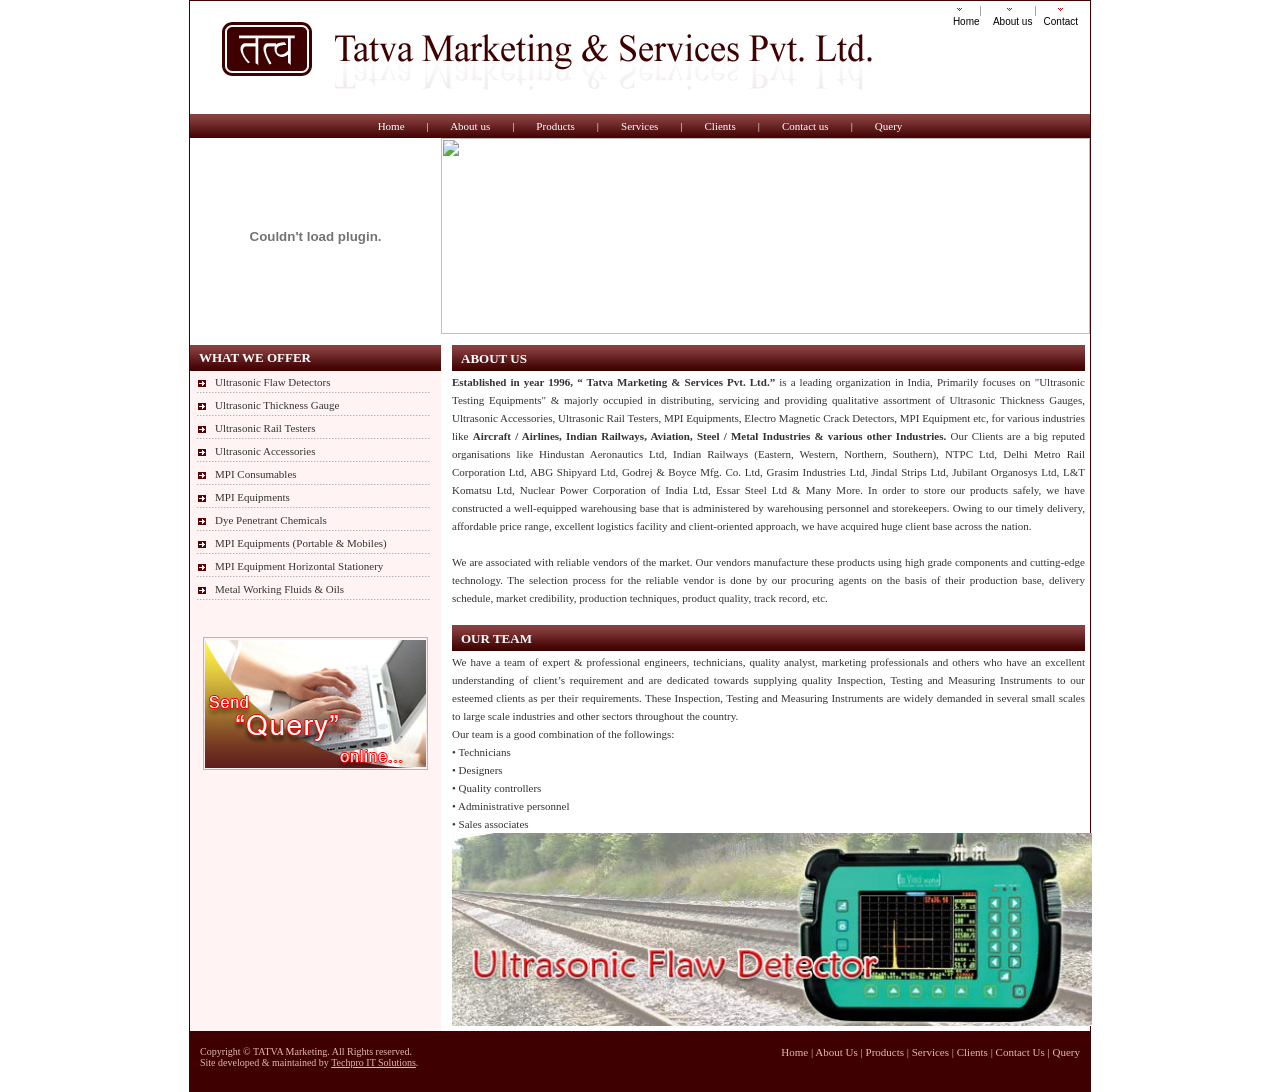
==== aboutus.html @ 837da793 "first commit" ====
<!DOCTYPE html >
<html>
<head>
<meta http-equiv="Content-Type" content="text/html; charset=iso-8859-1" />
<title>Tatva Marketing &amp; Services Pvt. Ltd.</title>
<link href="gifs/style.css" rel="stylesheet" type="text/css" />
<script language="javascript" src="gifs/slideshow.js"></script>
</head>

<body onload="runSlideShow();">
<center>
<div class="outer">
<div class="main-div"><table width="100%" border="0" cellspacing="0" cellpadding="0">
  <tr>
    <td align="left" valign="top"><img src="gifs/tatva.jpg" width="690" height="109" /></td>
    <td width="100%" align="right" valign="top"><div class="top-link"><a href="index.html">Home</a>&nbsp;&nbsp;&nbsp;&nbsp;&nbsp;<a href="aboutus.html">About us</a>&nbsp;&nbsp;&nbsp;&nbsp;<a href="contactus.html">Contact</a></div></td>
  </tr>
</table>
<div class="top-nav"><a href="index.html">Home</a>&nbsp;&nbsp;&nbsp;&nbsp;&nbsp;&nbsp;&nbsp;&nbsp;|&nbsp;&nbsp;&nbsp;&nbsp;&nbsp;&nbsp;&nbsp;&nbsp;<a href="aboutus.html">About us</a>&nbsp;&nbsp;&nbsp;&nbsp;&nbsp;&nbsp;&nbsp;&nbsp;|&nbsp;&nbsp;&nbsp;&nbsp;&nbsp;&nbsp;&nbsp;&nbsp;<a href="products.html">Products</a>&nbsp;&nbsp;&nbsp;&nbsp;&nbsp;&nbsp;&nbsp;&nbsp;|&nbsp;&nbsp;&nbsp;&nbsp;&nbsp;&nbsp;&nbsp;&nbsp;<a href="services.html">Services</a>&nbsp;&nbsp;&nbsp;&nbsp;&nbsp;&nbsp;&nbsp;&nbsp;|&nbsp;&nbsp;&nbsp;&nbsp;&nbsp;&nbsp;&nbsp;&nbsp;<a href="clients.html">Clients</a>&nbsp;&nbsp;&nbsp;&nbsp;&nbsp;&nbsp;&nbsp;&nbsp;|&nbsp;&nbsp;&nbsp;&nbsp;&nbsp;&nbsp;&nbsp;&nbsp;<a href="contactus.html">Contact us</a>&nbsp;&nbsp;&nbsp;&nbsp;&nbsp;&nbsp;&nbsp;&nbsp;|&nbsp;&nbsp;&nbsp;&nbsp;&nbsp;&nbsp;&nbsp;&nbsp;<a href="query.html">Query</a></div>
</div>
<div class="main-div"><div class="slide-l"><object classid="clsid:D27CDB6E-AE6D-11cf-96B8-444553540000" codebase="http://download.macromedia.com/pub/shockwave/cabs/flash/swflash.cab#version=7,0,19,0" width="251" height="196"><param name="movie" value="gifs/flash.swf" /><param name="quality" value="high" /><embed src="gifs/flash.swf" quality="high" pluginspage="http://www.macromedia.com/go/getflashplayer" type="application/x-shockwave-flash" width="251" height="196"></embed></object></div><div class="slide-r"><img src="gifs/ultrasonic-rail-tester1.jpg" name="SlideShow" width="649" height="196" id="SlideShow" /></div>
</div>

<div class="main-div" style="padding-top:7px;">
<table width="100%" border="0" cellspacing="0" cellpadding="0">
  <tr>
    <td valign="top" class="left"><h1>what we offer</h1>
<div class="left-link"><a href="http://www.modsonic.com" target="_blank">Ultrasonic Flaw Detectors</a><br />
  <a href="http://www.modsonic.com" target="_blank">Ultrasonic Thickness Gauge</a><br />
  <a href="http://www.paraselex.in" target="_blank">Ultrasonic Rail Testers</a><br />
  <a href="http://www.modsonic.com" target="_blank">Ultrasonic Accessories</a><br />
  <a href="http://www.ferrochemndtsystems.com" target="_blank">MPI Consumables</a><br />
  <a href="http://www.ferrochemndtsystems.com" target="_blank">MPI Equipments</a><br />
  <a href="http://www.ferrochemndtsystems.com" target="_blank">Dye Penetrant Chemicals</a><br />
  <!--<a href="http://www.modsonic.com" target="_blank">Systems Based on TOFD Technique</a><br />-->
  <a href="#" >MPI Equipments (Portable & Mobiles)</a><br />
  <a href="#" >MPI Equipment Horizontal Stationery</a><br />
  <a href="metal-working-fluids-oils.html">Metal Working Fluids & Oils</a></div><br />
<br />
<a href="query.html"><img src="gifs/send-query.jpg" alt="Tatva Marketing Pvt. Ltd." width="225" height="133" border="0" /></a><br />
</td>
    <td valign="top"><div class="right">
      <div class="txt1"><h1>About Us</h1><strong>Established in year 1996,  � Tatva Marketing & Services Pvt. Ltd.�</strong> is a leading organization in India, Primarily focuses on "Ultrasonic Testing Equipments" &amp; majorly  occupied in distributing, servicing and providing qualitative assortment of Ultrasonic Thickness Gauges, Ultrasonic Accessories, Ultrasonic Rail Testers, MPI Equipments, Electro Magnetic Crack Detectors, MPI Equipment etc, for various industries like <strong>Aircraft / Airlines, Indian Railways, Aviation, Steel / Metal Industries &amp; various other Industries.</strong> Our Clients are a big reputed organisations like Hindustan Aeronautics Ltd, Indian Railways (Eastern,  Western, Northern, Southern), NTPC Ltd, Delhi Metro Rail Corporation Ltd, ABG Shipyard Ltd, Godrej & Boyce Mfg. Co. Ltd, Grasim Industries Ltd, Jindal Strips Ltd, Jubilant Organosys Ltd, L&T Komatsu Ltd, Nuclear Power Corporation of  India Ltd, Essar Steel Ltd & Many More. In order to store our products safely, we have constructed a well-equipped warehousing base that is administered by warehousing personnel and storekeepers. Owing to our timely delivery, affordable price range, excellent logistics facility and client-oriented approach, we have acquired huge client base across the nation.<br /> <br />
      We are associated with reliable vendors of the market. Our vendors manufacture these products using high grade components and cutting-edge technology. The selection process for the reliable vendor is done by our procuring agents on the basis of their production base, delivery schedule, market credibility, production techniques, product quality, track record, etc. 
      <br /> <br />
 <h1>Our Team</h1>
We have a team of expert & professional engineers, technicians, quality analyst, marketing professionals and others who have an excellent understanding of client�s requirement and are dedicated towards supplying quality Inspection, Testing and Measuring Instruments to our esteemed clients as per their requirements. These Inspection, Testing and Measuring Instruments are widely demanded in several small scales to large scale industries and other sectors throughout the country.<br />
Our team is a good combination of the followings:<br />

� Technicians<br />
 
� Designers<br />
 
� Quality controllers<br />
 
� Administrative personnel<br />
 
� Sales associates<br />
      
   <img src="gifs/ultrasonic-flaw-detector2.jpg" width="640"> </div>
    </div></td>
  </tr>
</table>


</div>

<div class="main-div" id="footer-bg">
<div class="footer-link"><a href="index.html">Home</a>  |  <a href="aboutus.html">About Us</a>  |  <a href="products.html">Products</a>  |  <a href="services.html">Services</a>  |  <a href="clients.html">Clients</a>  |  <a href="contactus.html">Contact Us</a>  |  <a href="query.html">Query</a></div>
<div class="site-link">Copyright � TATVA Marketing. All Rights reserved.<br />
Site developed & maintained by <a href="http://www.techproitsolutions.in">Techpro IT Solutions</a>.</div>
</div>
</div>
</center>
</body>
</html>
---- gifs/style.css ----
body{margin:0px; padding:0px;}

.outer{width:900px; border:1px solid #3e0000;}

.main-div{width:900px; background-color:#FFFFFF; clear:both;}

.top-link{font-family:sans-serif; font-size:10px; color:#000000; text-align:right; text-decoration:none; padding-top:15px; padding-right:12px; background:url(top-arrow.jpg) top right no-repeat;}
.top-link a{color:#000000; text-decoration:none;}
.top-link a:hover{color:#000000; text-decoration:underline;}

.top-nav{font-family:verdana; font-size:11px; color:#FFFFFF; text-decoration:none; text-align:center; padding-top:6px; padding-bottom:6px; background:url(nav-bg.jpg) top left repeat-x;}
.top-nav a{color:#FFFFFF; text-decoration:none;}
.top-nav a:hover{color:#FFFFFF; text-decoration:underline;}

.slide-l{width:251px; float:left;}
.slide-r{width:649px; float:right;}

.left{width:251px; text-align:center; background-color:#fff3f3;}
.left h1{font-family:verdana; font-size:13px; color:#FFFFFF; text-transform:uppercase; text-align:left; background:url(nav-bg.jpg) left top repeat-x; padding:0px; padding-left:9px; padding-top:5px; padding-bottom:5px; margin:0px;}

.right{width:638px; float:right; text-align:left;}

.left-link{font-family:verdana; font-size:11px; color:#333333; text-decoration:none; text-align:left; line-height:23px; padding-left:25px; background:url(left-arrow.jpg) left top repeat-y;}
.left-link a{color:#333333; text-decoration:none;}
.left-link a:hover{color:#333333; text-decoration:underline;}

.txt{font-family:verdana; font-size:11px; color:#333333; text-decoration:none; text-align:justify; line-height:18px; padding-top:10px; padding-right:0px;}
.txt a{color:#333333; text-decoration:none;}
.txt a:hover{color:#333333; text-decoration:underline;}

.txt h2{font-family:verdana; font-size:10px; color:#8b0404; text-decoration:none; text-align:center; padding-top:1px; padding-bottom:10px; margin:0px;}
.txt h2 a{color:#8b0404; text-decoration:none;}
.txt h2 a:hover{color:#8b0404; text-decoration:underline;}

.txt1{font-family:verdana; font-size:11px; color:#333333; text-decoration:none; text-align:justify; line-height:18px; padding-top:0px; padding-right:5px;}
.txt1 a{color:#333333; text-decoration:none;}
.txt1 a:hover{color:#333333; text-decoration:underline;}
.txt1 h1{font-family:verdana; font-size:13px; color:#FFFFFF; text-transform:uppercase; text-align:left; background:url(nav-bg.jpg) left top repeat-x; padding:0px; padding-left:9px; padding-top:5px; padding-bottom:5px; margin:0px;}
.txt1 table{border-top:1px solid #999999; border-right:1px solid #999999;}
.txt1 table td{border-left:1px solid #999999; border-bottom:1px solid #999999; padding-left:5px;}

.txt2{font-family:verdana; font-size:11px; color:#333333; text-decoration:none; text-align:justify; line-height:18px; padding-top:0px; padding-right:5px;}
.txt2 a{color:#ff0000; text-decoration:none;}
.txt2 a:hover{color:#ff0000; text-decoration:underline;}
.txt2 h1{font-family:verdana; font-size:13px; color:#FFFFFF; text-transform:uppercase; text-align:left; background:url(nav-bg.jpg) left top repeat-x; padding:0px; padding-left:9px; padding-top:5px; padding-bottom:5px; margin:0px;}
.txt2 strong{padding-top:50px; color:#000;}
.txt2 table{border:1px solid #999999;}

.txt3{font-family:verdana; font-size:11px; color:#333333; text-decoration:none; text-align:justify; line-height:18px; padding-top:0px; padding-right:5px;}
.txt3 a{color:#333333; text-decoration:none;}
.txt3 a:hover{color:#333333; text-decoration:underline;}
.txt3 h1{font-family:verdana; font-size:13px; color:#FFFFFF; text-transform:uppercase; text-align:left; background:url(nav-bg.jpg) left top repeat-x; padding:0px; padding-left:9px; padding-top:5px; padding-bottom:5px; margin:0px;}

.pro-range{background:url(head-bg.jpg) left top repeat-x; padding:0px; margin:0px;}
.mid{background:url(mid.jpg) left top repeat-y;}

.more{font-family:verdana; font-size:11px; color:#8b0404; text-decoration:none; text-align:RIGHT; font-weight:bold;}
.more a{color:#8b0404; text-decoration:none;}
.more a:hover{color:#8b0404; text-decoration:underline;}

.more1{font-family:verdana; font-size:10px; color:#ffffff; text-decoration:none; text-align:RIGHT; background:#000000; padding-right:5px; margin-bottom:5px;}
.more1 a{color:#ffffff; text-decoration:none;}
.more1 a:hover{color:#ffffff; text-decoration:underline;}


/* footer */

#footer-bg{background:#3e0000; height:60px;}

.footer-link{font-family:verdana; font-size:11px; color:#e4b7b7; text-decoration:none; text-align:right; padding-right:10px; padding-top:15px; float:right; width:400px;}
.footer-link a{color:#e4b7b7; text-decoration:none;}
.footer-link a:hover{color:#e4b7b7; text-decoration:underline;}

.site-link{font-family:verdana; font-size:10px; color:#e4b7b7; text-decoration:none; text-align:left; padding-left:10px; padding-top:15px; float:left; width:450px;}
.site-link a{color:#e4b7b7; text-decoration:underline;}
.site-link a:hover{color:#e4b7b7; text-decoration:none;}
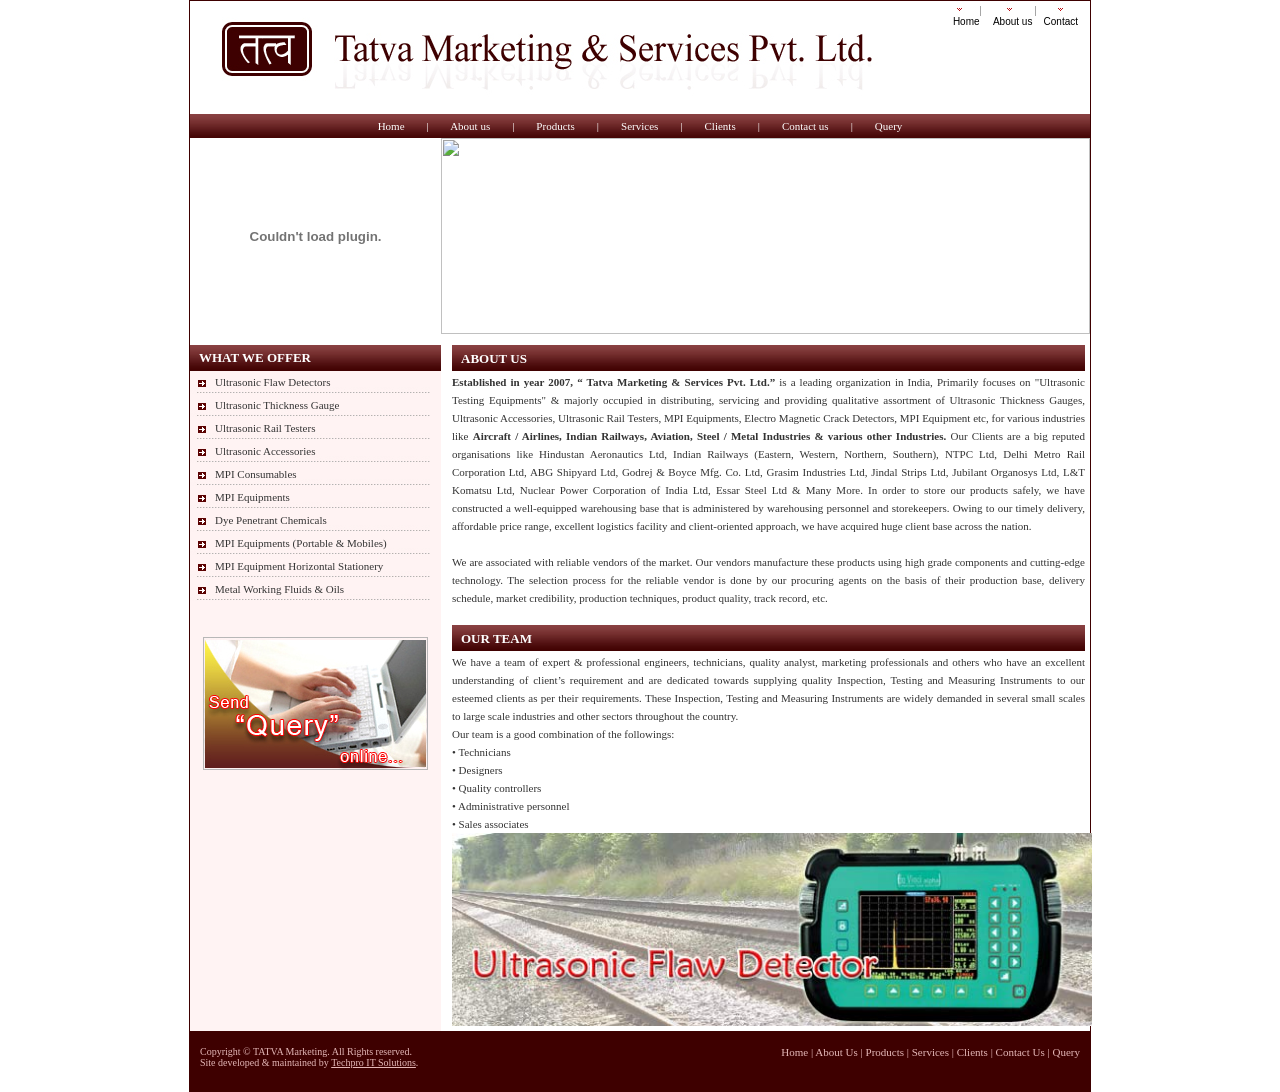
==== commit 6ede4a7e: "Refactor product pages to remove redundant sections and update content - Removed unnecessary banner " ====
--- a/aboutus.html
+++ b/aboutus.html
@@ -40,7 +40,7 @@
 <a href="query.html"><img src="gifs/send-query.jpg" alt="Tatva Marketing Pvt. Ltd." width="225" height="133" border="0" /></a><br />
 </td>
     <td valign="top"><div class="right">
-      <div class="txt1"><h1>About Us</h1><strong>Established in year 1996,  � Tatva Marketing & Services Pvt. Ltd.�</strong> is a leading organization in India, Primarily focuses on "Ultrasonic Testing Equipments" &amp; majorly  occupied in distributing, servicing and providing qualitative assortment of Ultrasonic Thickness Gauges, Ultrasonic Accessories, Ultrasonic Rail Testers, MPI Equipments, Electro Magnetic Crack Detectors, MPI Equipment etc, for various industries like <strong>Aircraft / Airlines, Indian Railways, Aviation, Steel / Metal Industries &amp; various other Industries.</strong> Our Clients are a big reputed organisations like Hindustan Aeronautics Ltd, Indian Railways (Eastern,  Western, Northern, Southern), NTPC Ltd, Delhi Metro Rail Corporation Ltd, ABG Shipyard Ltd, Godrej & Boyce Mfg. Co. Ltd, Grasim Industries Ltd, Jindal Strips Ltd, Jubilant Organosys Ltd, L&T Komatsu Ltd, Nuclear Power Corporation of  India Ltd, Essar Steel Ltd & Many More. In order to store our products safely, we have constructed a well-equipped warehousing base that is administered by warehousing personnel and storekeepers. Owing to our timely delivery, affordable price range, excellent logistics facility and client-oriented approach, we have acquired huge client base across the nation.<br /> <br />
+      <div class="txt1"><h1>About Us</h1><strong>Established in year 2007,  � Tatva Marketing & Services Pvt. Ltd.�</strong> is a leading organization in India, Primarily focuses on "Ultrasonic Testing Equipments" &amp; majorly  occupied in distributing, servicing and providing qualitative assortment of Ultrasonic Thickness Gauges, Ultrasonic Accessories, Ultrasonic Rail Testers, MPI Equipments, Electro Magnetic Crack Detectors, MPI Equipment etc, for various industries like <strong>Aircraft / Airlines, Indian Railways, Aviation, Steel / Metal Industries &amp; various other Industries.</strong> Our Clients are a big reputed organisations like Hindustan Aeronautics Ltd, Indian Railways (Eastern,  Western, Northern, Southern), NTPC Ltd, Delhi Metro Rail Corporation Ltd, ABG Shipyard Ltd, Godrej & Boyce Mfg. Co. Ltd, Grasim Industries Ltd, Jindal Strips Ltd, Jubilant Organosys Ltd, L&T Komatsu Ltd, Nuclear Power Corporation of  India Ltd, Essar Steel Ltd & Many More. In order to store our products safely, we have constructed a well-equipped warehousing base that is administered by warehousing personnel and storekeepers. Owing to our timely delivery, affordable price range, excellent logistics facility and client-oriented approach, we have acquired huge client base across the nation.<br /> <br />
       We are associated with reliable vendors of the market. Our vendors manufacture these products using high grade components and cutting-edge technology. The selection process for the reliable vendor is done by our procuring agents on the basis of their production base, delivery schedule, market credibility, production techniques, product quality, track record, etc. 
       <br /> <br />
  <h1>Our Team</h1>
